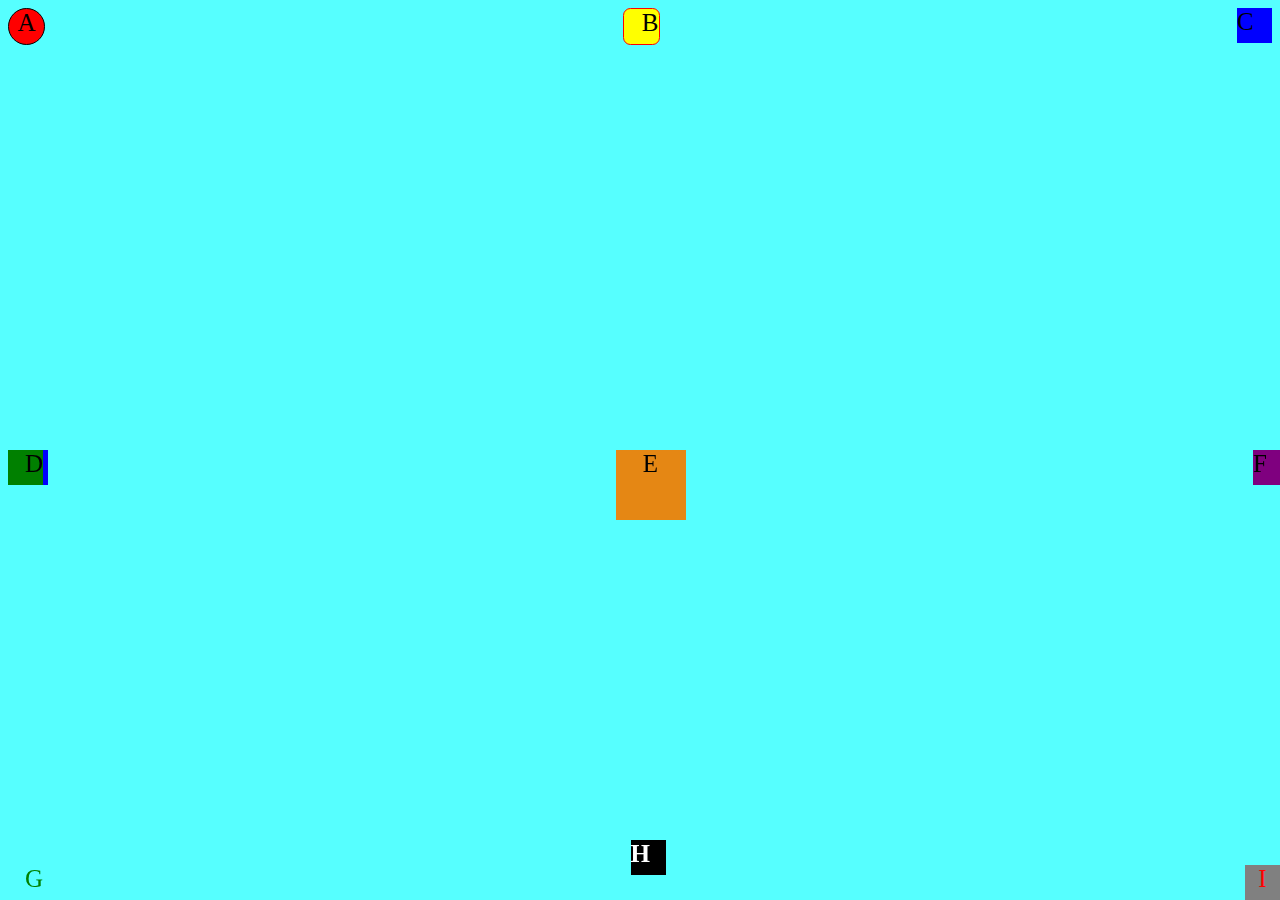
==== CSS/index.html @ 0d9907fc "css practive1" ====
<!DOCTYPE html>
<html>
<head>
	<title>CSS</title>
	<link rel="stylesheet" type="text/css" href="styles/basic.css" />
</head>
<body>
	<div class="flex-container">
		<div class="sub-flex top">
			<div class="A item">A</div>
			<div class="B item">B</div>
			<div class="C item">C</div>
		</div>
		<div class="sub-flex center">
			<div class="D item">D</div>
			<div class="E item">E</div>
			<div class="F item">F</div>
		</div>
		<div class="sub-flex bottom">
			<div class="G item">G</div>
			<div class="H item">H</div>
			<div class="I item">I</div>
		</div>
	</div>
</body>
</html>
---- CSS/styles/basic.css ----
body{
	background-color:#56ffff;
	font-size:25px;
}
.flex-container{
	position: relative;
}
div.sub-flex{
	display:flex;
	flex-wrap:wrap;
	flex-direction:row;
}
.bottom{;
	bottom: 0%;
	position: fixed;
	width: 100%;
	height: 60px;
}
.center{
	/**/
	top: 50%;
  position: fixed;
  width: 100%;
}
div.item{
	flex-direction:column;
}
.A{
	text-align:center;
	width:35px;
	height:35px;
	border-radius:50%;
	border:1px solid black;
	background-color:red;
}
.B{
	margin:0 auto;
	text-align:right;
	width:35px;
	height:35px;
	border-radius:20%;
	border:1px solid red;
	background-color:yellow;
}
.C{
	text-align:left;
	width:35px;
	height:35px;
	background-color:blue;
}
.D{
	text-align:right;
	width:35px;
	height:35px;
	background-color:green;
	border-right:5px solid blue;
}
.E{
	margin:0 auto;
	width:70px;
	height:70px;
	background-color:#e58714;
	text-align: center;
	left: 50%;
}
.F{
	text-align:left;
	width:35px;
	height:35px;
	background-color:#7f007f;
	float: right;
}
.G{
	text-align:right;
	width:35px;
	height:35px;
	color:green;
	position: fixed;
	bottom: 0px;
}
.H{
	margin:0 auto;
	width:35px;
	height:35px;
	color:white;
	font-weight:bold;
	background-color:black;
}
.I{
	text-align: center;
	width:35px;
	height:35px;
	color:red;
	background-color:grey;
	position: fixed;
	bottom: 0px;
	right: 0px;
}
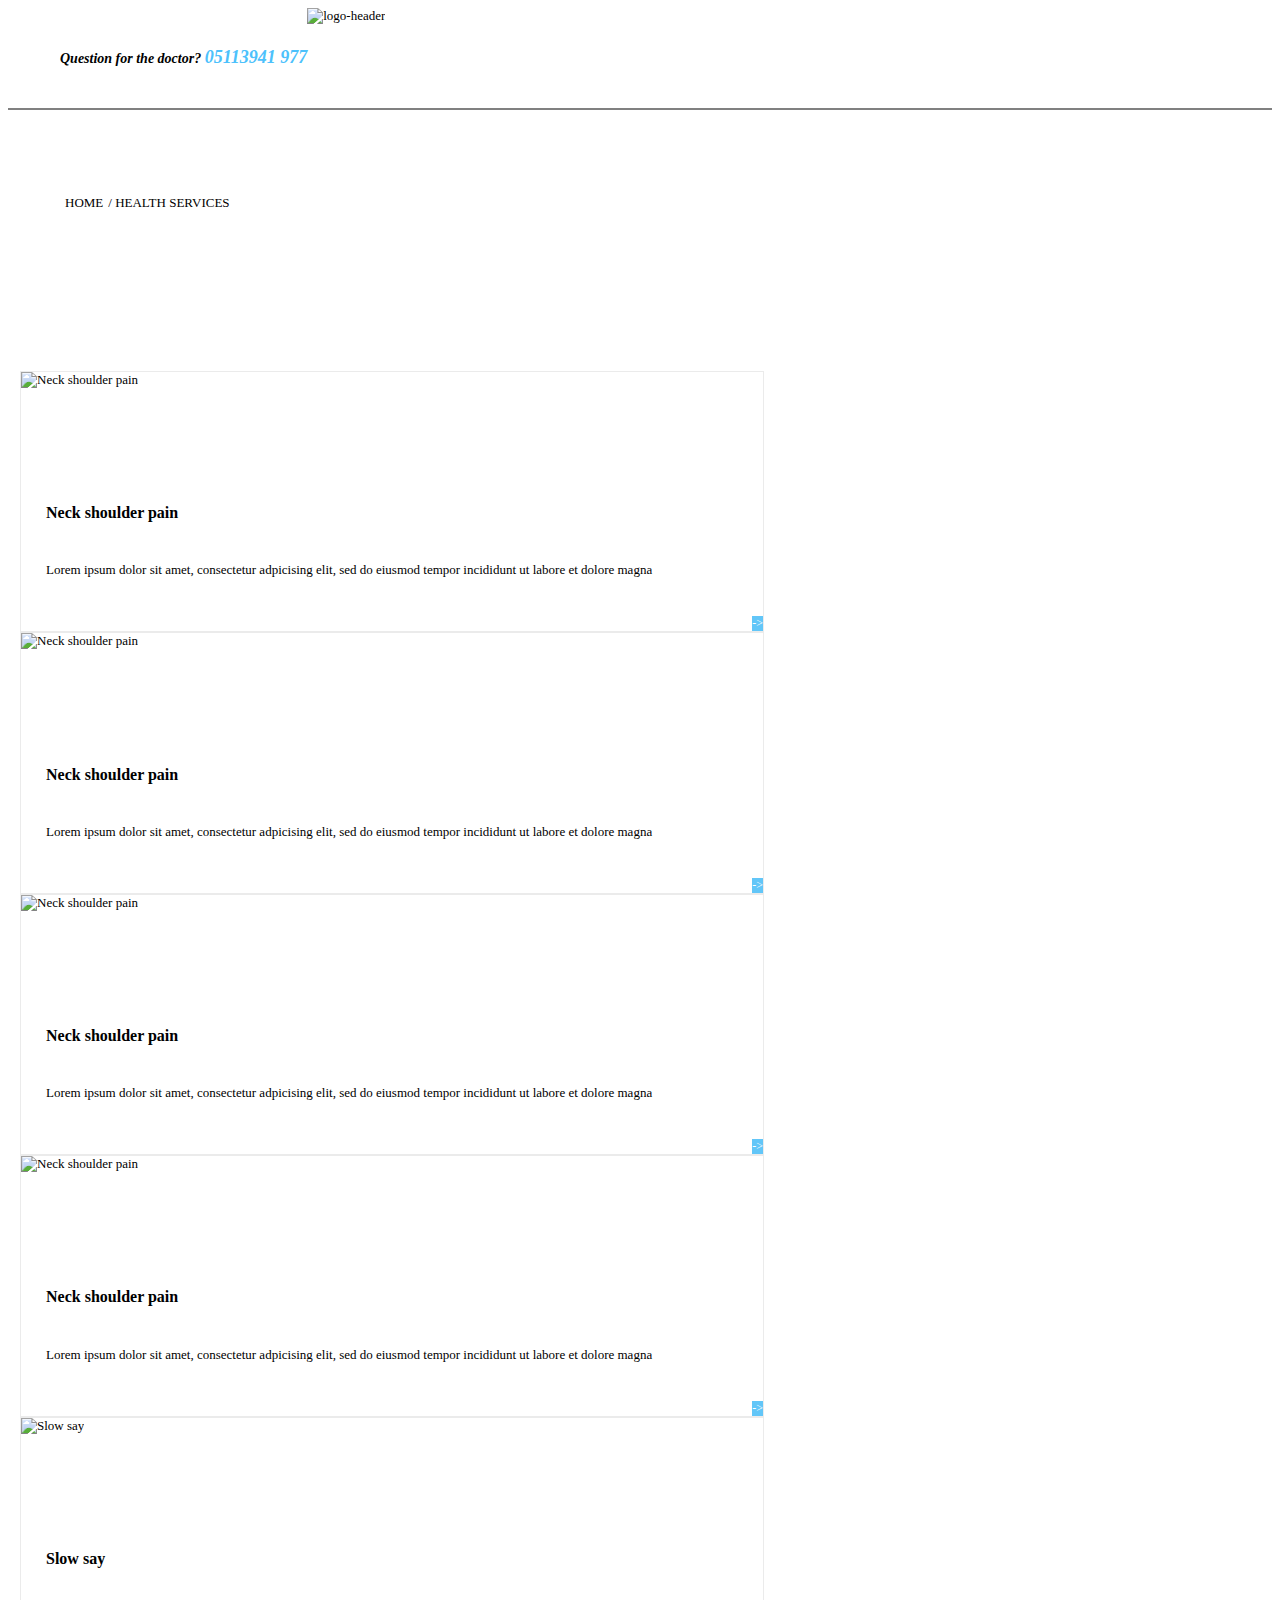
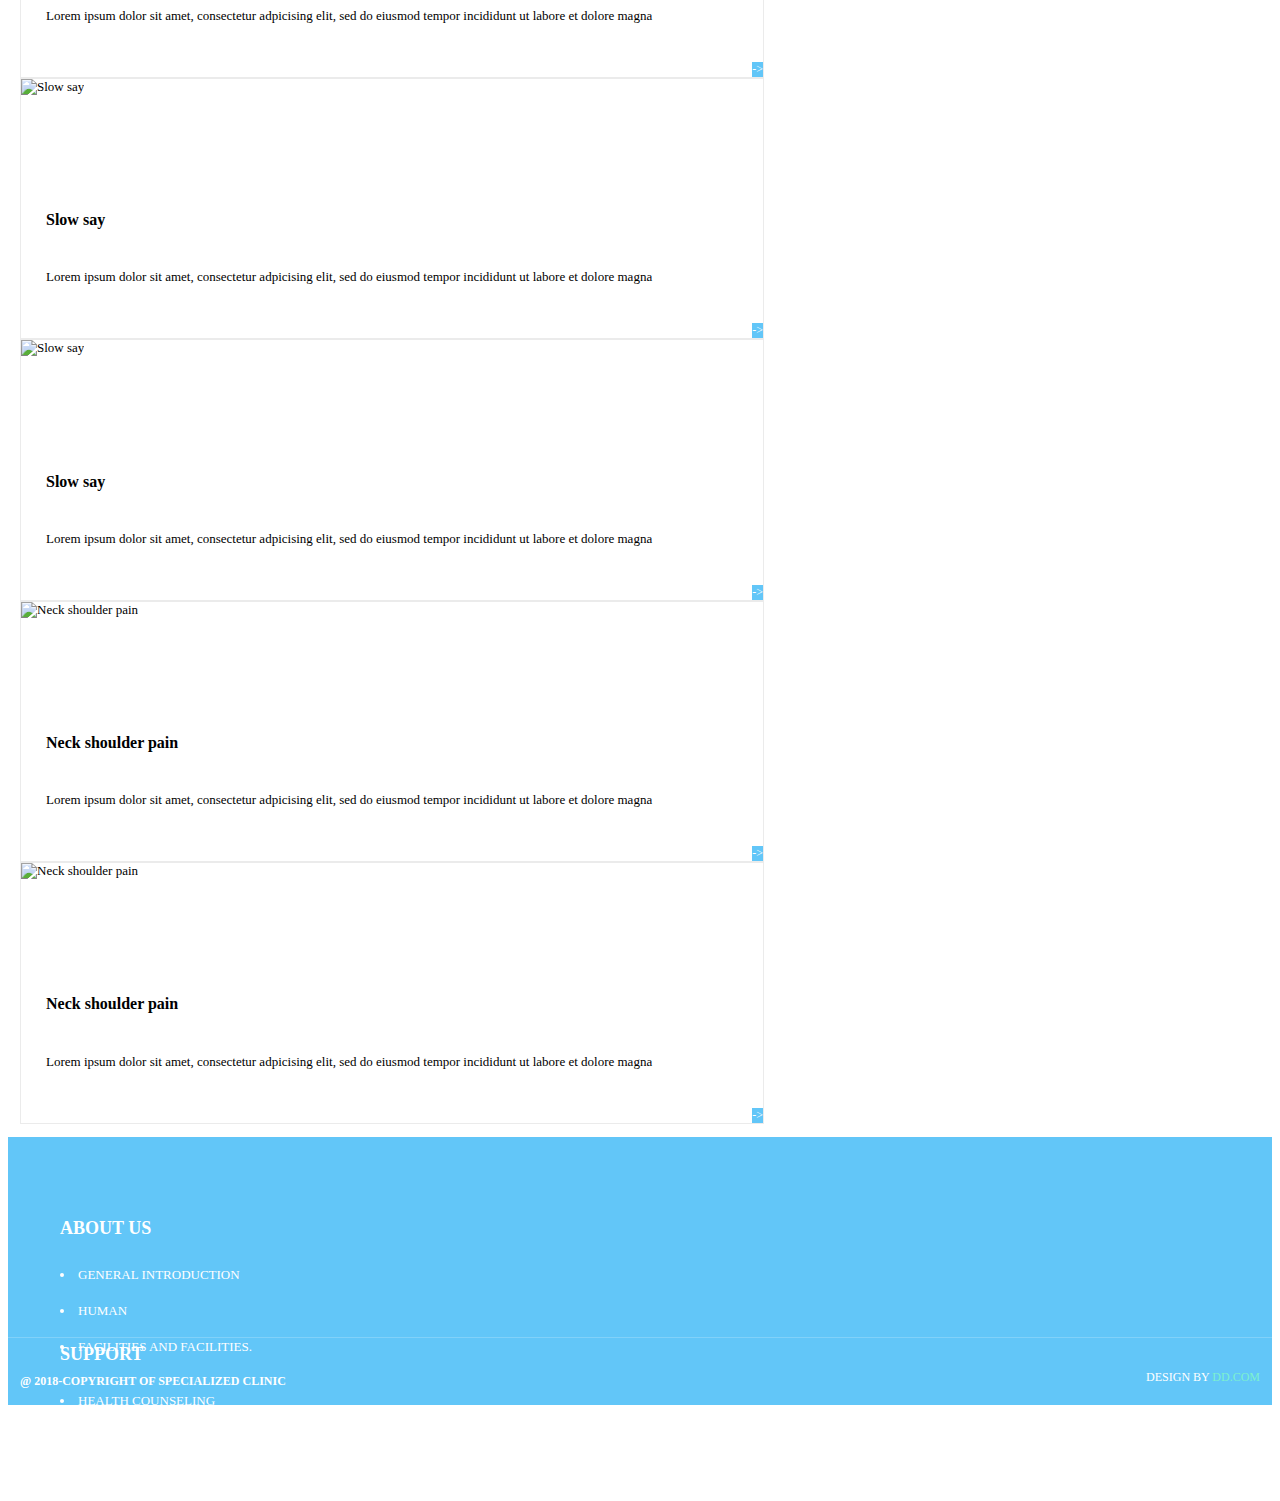
==== commit f5c3b13d: "css_responsive" ====
--- a/CSS/index.html
+++ b/CSS/index.html
@@ -1,26 +1,212 @@
 <!DOCTYPE html>
 <html>
 <head>
-	<title>CSS</title>
-	<link rel="stylesheet" type="text/css" href="styles/basic.css" />
+  <title>Health Care</title>
+  <meta name="viewport" content="width=device-width, initial-scale=1">
+  <link rel="stylesheet" type="text/css" href="styles/reset.css">
+  <link rel="stylesheet" type="text/css" href="styles/style.css">
 </head>
 <body>
-	<div class="flex-container">
-		<div class="sub-flex top">
-			<div class="A item">A</div>
-			<div class="B item">B</div>
-			<div class="C item">C</div>
-		</div>
-		<div class="sub-flex center">
-			<div class="D item">D</div>
-			<div class="E item">E</div>
-			<div class="F item">F</div>
-		</div>
-		<div class="sub-flex bottom">
-			<div class="G item">G</div>
-			<div class="H item">H</div>
-			<div class="I item">I</div>
-		</div>
-	</div>
+  <!-- Start header -->
+  <header class="page-header">
+    <div class="container">
+      <section class="section-logo clearfix">
+        <a href="#">
+          <img src="images/logo-header.png" alt="logo-header">
+        </a>
+        <div class="header-right">
+          <span class="icon-contact"></span>
+          <p>Question for the doctor? <span>05113941 977</span></p>
+        </div>
+      </section>
+    </div>
+    <section class="session-menu clearfix">
+      <div class="container">
+        <ul class="menu-list">
+          <li class="menu-item"><a href="#">Home</a></li>
+          <li class="menu-item"><a href="#">About us</a></li>
+          <li class="menu-item"><a href="#">Health services</a></li>
+          <li class="menu-item"><a href="#">Regular medicine</a></li>
+          <li class="menu-item"><a href="#">Set calendar</a></li>
+          <li class="menu-item no-border"><a href="#">Consult & contact</a></li>
+        </ul>
+        <ul class="social-list">
+          <li class="social-item"><a href="#" title="social-item"><img src="images/icon-fb.png" alt="icon-facebook"></a></li>
+          <li class="social-item"><a href="#" title="social-item"><img src="images/icon-gg.png" alt="icon-google+"></a></li>
+          <li class="social-item"><a href="#" title="social-item"><img src="images/icon-youtube.png" alt="icon-youtube"></a></li>
+        </ul>
+      </div>
+    </section>
+  </header>
+  <main class="page-main">
+    <div class="banner">
+      <div class="container">
+        <ul>
+          <li><a href="#">Home</a></li>
+          <li>/ <span>Health services</span></li>
+        </ul>
+      </div>
+    </div>
+    <div class="container">
+      <section class="page-container clearfix">
+        <aside class="sidebar-left">
+          <ul class="category-list">
+            <li class="category-item">
+              <ul class="title-item clearfix">
+                <li><a href="#">Adults</a></li>
+                <li><span>-</span></li>
+              </ul>
+              <ul class="adults-list">
+                <li class="adults-item "><a href="#">Neck-shoulder-hand pain</a></li>
+                <li class="adults-item"><a href="#">Spinal pain</a></li>
+                <li class="adults-item"><a href="#">Disc herniation</a></li>
+                <li class="adults-item"><a href="#">Knee joint, hip joint</a></li>
+                <li class="adults-item"><a href="#">Footsore,</a></li>
+                <li class="adults-item"><a href="#">Diseases of the muscles</a></li>
+                <li class="adults-item"><a href="#">Peripheral neuropathy</a></li>
+                <li class="adults-item"><a href="#">Sequelae of stroke</a></li>
+                <li class="adults-item"><a href="#">Traumatic sequelae</a></li>
+              </ul>
+            </li>
+            <li class="category-item">
+              <ul class="title-item clearfix">
+                <li><a href="#">Children</a></li>
+                <li><span>+</span></li>
+              </ul>
+            </li>
+          </ul>
+          <div class="form-schedule">
+            <h2>Book schedule</h2>
+            <form action="#" method="post">
+              <input type="text" name="fullname" placeholder="Full Name">
+              <input type="text" name="address" placeholder="Address">
+              <input type="text" name="phone" placeholder="Phone Number">
+              <input type="text" name="time" placeholder="Time">
+              <button type="submit">send</button>
+            </form> 
+          </div> 
+        </aside>
+        <ul class="services-list">
+          <li class="services-item">
+            <a class="wrapper-img" href="#">
+              <img src="images/hinh1.jpg" alt="Neck shoulder pain">
+            </a>
+            <h3><a href="#">Neck shoulder pain</a></h3>
+            <p>Lorem ipsum dolor sit amet, consectetur adpicising elit, sed do eiusmod tempor incididunt ut labore et dolore magna</p>
+            <a href="#"><span class="view-more"></span></a>
+          </li>
+          <li class="services-item">
+            <a class="wrapper-img" href="#">
+              <img src="images/hinh2.jpg" alt="Neck shoulder pain">
+            </a>
+            <h3><a href="#">Neck shoulder pain</a></h3>
+            <p>Lorem ipsum dolor sit amet, consectetur adpicising elit, sed do eiusmod tempor incididunt ut labore et dolore magna</p>
+            <a href="#"><span class="view-more"></span></a>
+          </li>
+          <li class="services-item">
+            <a class="wrapper-img" href="#">
+              <img src="images/hinh3.jpg" alt="Neck shoulder pain">
+            </a>
+            <h3><a href="#">Neck shoulder pain</a></h3>
+            <p>Lorem ipsum dolor sit amet, consectetur adpicising elit, sed do eiusmod tempor incididunt ut labore et dolore magna</p>
+            <a href="#"><span class="view-more"></span></a>
+          </li>
+          <li class="services-item">
+            <a class="wrapper-img" href="#">
+              <img src="images/hinh4.jpg" alt="Neck shoulder pain">
+            </a>
+            <h3><a href="#">Neck shoulder pain</a></h3>
+            <p>Lorem ipsum dolor sit amet, consectetur adpicising elit, sed do eiusmod tempor incididunt ut labore et dolore magna</p>
+            <a href="#"><span class="view-more"></span></a>
+          </li>
+          <li class="services-item">
+            <a class="wrapper-img" href="#">
+              <img src="images/hinh5.jpg" alt="Slow say">
+            </a>
+            <h3><a href="#">Slow say</a></h3>
+            <p>Lorem ipsum dolor sit amet, consectetur adpicising elit, sed do eiusmod tempor incididunt ut labore et dolore magna</p>
+            <a href="#"><span class="view-more"></span></a>
+          </li>
+          <li class="services-item">
+            <a class="wrapper-img" href="#">
+              <img src="images/hinh6.jpg" alt="Slow say">
+            </a>
+            <h3><a href="#">Slow say</a></h3>
+            <p>Lorem ipsum dolor sit amet, consectetur adpicising elit, sed do eiusmod tempor incididunt ut labore et dolore magna</p>
+            <a href="#"><span class="view-more"></span></a>
+          </li>
+          <li class="services-item">
+            <a class="wrapper-img" href="#">
+              <img src="images/hinh7.jpg" alt="Slow say">
+            </a>
+            <h3><a href="#">Slow say</a></h3>
+            <p>Lorem ipsum dolor sit amet, consectetur adpicising elit, sed do eiusmod tempor incididunt ut labore et dolore magna</p>
+            <a href="#"><span class="view-more"></span></a>
+          </li>
+          <li class="services-item">
+            <a class="wrapper-img" href="#">
+              <img src="images/hinh8.jpg" alt="Neck shoulder pain">
+            </a>
+            <h3><a href="#">Neck shoulder pain</a></h3>
+            <p>Lorem ipsum dolor sit amet, consectetur adpicising elit, sed do eiusmod tempor incididunt ut labore et dolore magna</p>
+            <a href="#"><span class="view-more"></span></a>
+          </li>
+          <li class="services-item">
+            <a class="wrapper-img" href="#">
+              <img src="images/hinh9.jpg" alt="Neck shoulder pain">
+            </a>
+            <h3><a href="#">Neck shoulder pain</a></h3>
+            <p>Lorem ipsum dolor sit amet, consectetur adpicising elit, sed do eiusmod tempor incididunt ut labore et dolore magna</p>
+            <a href="#"><span class="view-more"></span></a>
+          </li>
+        </ul> 
+      </section>
+    </div>
+  </main>
+  <footer class="page-footer">
+    <div class="container">
+      <section class="top-footer">
+        <ul class="about-us-list">
+          <h3>About us</h3>
+          <li class="aboutus-item">General introduction</li>
+          <li class="aboutus-item">Human</li>
+          <li class="aboutus-item">Facilities and facilities.</li>
+        </ul>
+        <ul class="support-list">
+          <h3>Support</h3>
+          <li class="support-item">Health counseling</li>
+          <li class="support-item">Regular medicine</li>
+          <li class="support-item">Schedule appointments</li>
+        </ul>
+        <ul class="social-connection-list">
+          <h3>Social connection</h3>
+          <li class="social-connection-item">
+            <a href="#">
+              <img src="images/fb-footer.png" alt="icon-facebook">
+              <span>Facebook</span>
+            </a>
+          </li>
+          <li class="social-connection-item">
+            <a href="#">
+              <img src="images/gg-footer.png" alt="icon-google+">
+              <span>Google+</span>
+            </a>
+          </li>
+          <li class="social-connection-item">
+            <a href="#">
+              <img src="images/yt-footer.png" alt="icon-youtube">
+              <span>Youtube</span>
+            </a>
+          </li>
+        </ul>
+    </section>
+    </div>
+    <div class="bottom-footer">
+      <div class="container">
+        <h4>@ 2018-copyright of specialized clinic</h4>
+        <p>Design by <span>dd.com</span></p>
+      </div>
+    </div>
+  </footer>
 </body>
-</html>+</html>
--- a/CSS/styles/style.css
+++ b/CSS/styles/style.css
@@ -0,0 +1,365 @@
+body {
+  font-size: 13px;
+  /*1rem = 16px*/
+}
+
+.container {
+  width: 1240px;
+  margin: 0 auto;
+}
+.clearfix::after {
+  content: '';
+  display: block;
+  clear: both;
+}
+a {
+  text-decoration: none;
+  color: #000000;
+}
+.page-header {
+  width: 100%;
+}
+.section-logo>a>image{
+  width: 315px;
+}
+.header-right {
+  float: right;
+  margin: auto 0;
+}
+.icon-contact {
+  background-image: url(../images/contact.png);
+  width: 40px;
+  height: 40px;
+  float: left;
+  margin-top: 15px;
+}
+.icon-contact,
+.header-right>p {
+  display: inline-block;
+}
+.header-right>p {
+  font-size: 14px;
+  font-style: italic;
+  font-weight: bold;
+  line-height: 70px;
+}
+.header-right>p>span {
+  font-size: 18px;
+  color: #4cc1fc;
+}
+.session-menu {
+  border: 1px solid grey;
+}
+.menu-list{
+  float: left;
+  display: -webkit-box;
+  line-height: 3.0;
+  width: 87%;
+}
+.menu-item{
+  display: block;
+  text-transform: uppercase;
+  padding: 22px;
+  font-size: 12px;
+  text-align: center;
+  border-right: 1px solid grey;
+}
+.no-border {
+  border: none;
+}
+.menu-item>a:hover {
+  color: #62c6f8;
+}
+.social-list{
+  float: right;
+  display: -webkit-box;
+}
+.social-item{
+  margin-top: 21px;
+}
+/*css main*/
+.banner {
+  width: 100%;
+  height: 160px;
+  background-image: url(../images/banner.png);
+  background-size: cover;
+}
+.banner>div.container>ul {
+  line-height: 160px;
+}
+.banner>div.container>ul>li {
+  text-transform: uppercase;
+  display: inline-block;
+  padding-left: 5px;
+  float: left;
+}
+.page-container {
+  margin-top: 75px;
+}
+.sidebar-left {
+  display: block;
+  float: left;
+  width: 300px;
+}
+.category-list {
+  padding-bottom: 45px;
+}
+.title-item {
+  width: 100%;
+  height: 50px;
+  display: inline-block;
+  background-color: #d9e4e9;
+  font-size: 12px;
+  text-transform: uppercase;
+  box-sizing: border-box;
+  padding: 10px;
+  line-height: 30px;
+  margin-bottom: 22px;
+}
+.title-item>li>a {
+  float: left;
+  font-weight: bold;
+}
+.title-item>li>span {
+  float: right;
+}
+.adults-list {
+  font-size: 12px;
+}
+.adults-list>li {
+  list-style-type: disc;
+  list-style-position: inside;
+  padding: 0 22px 22px;
+}
+.form-schedule {
+  padding: 20px;
+  box-sizing: border-box;
+  background-color: #d9e4e9;
+  text-align: center;
+}
+.form-schedule>h2 {
+  font-size: 18px;
+  text-transform: uppercase;
+  float: left;
+  margin-bottom: 15px;
+}
+.form-schedule>form>input {
+  width: 100%;
+  margin-bottom: 15px;
+  height: 35px;
+  box-sizing: border-box;
+}
+.form-schedule>form>button {
+  font-size: 18px;
+  text-transform: uppercase;
+  background-color: #4bbc56;
+  color: #ffffff;
+  width: 125px;
+  height: 45px;
+}
+.services-list {
+  width: calc(100% - 300px);
+  float: right;
+  display: inline-block;
+}
+.services-item {
+  /*width: calc(100% / 3);*/
+  width: 30%;
+  display: inline-block;
+  margin:0 0 22px 22px;
+  box-sizing: border-box;
+  border: 1px solid #ebebeb;
+  float: left;   
+}
+.services-item>h3>a {
+  font-size: 16px;
+  font-weight: bold;
+  padding-left: 25px;
+}
+.services-item>p {
+  padding: 25px;
+}
+.view-more::after{
+  float: right;
+  content: '->';
+  float: right;
+  font-size: 12px;
+  color: #ffffff;
+  background: #62c6f8;
+}
+.page-footer {
+  display: inline-block;
+  width: 100%;
+  background-color: #62c6f8;
+  text-transform: uppercase;
+}
+.top-footer { 
+  padding: 50px 0;
+  box-sizing: border-box;
+  height: 200px;
+}
+.top-footer>ul {
+  display: inline-grid;
+  width: 33%;
+  height: 100%;
+  color: #ffffff;
+  font-size: 13px;
+}
+.top-footer>ul>li {
+}
+.top-footer>ul>h3 {
+  font-size: 18px;
+  font-weight: bold;
+  padding-bottom: 10px;
+}
+.social-connection-list>li{
+  display: block;
+  width: fit-content;
+  padding-bottom: none;
+}
+.social-connection-list>li>a>span {
+  color: #ffffff;
+  height: 40px;
+  display: inline-block;
+  float: right;
+  padding: 12px;
+  box-sizing: border-box;
+}
+.about-us-list, .support-list {
+  list-style-type: disc;
+  list-style-position: inside;
+}
+.about-us-list>li, .support-list>li {
+  padding-bottom: 20px;
+}
+.bottom-footer{
+  color: #ffffff;
+  border-top: 1px solid #81d1f9;
+  padding: 20px 0;
+  font-size: 12px;
+}
+.bottom-footer>div>h4 {
+  float: left;
+}
+.bottom-footer>div>p {
+  float: right;
+}
+.bottom-footer>div>p>span {
+  color: #7df1cf;
+  font-size: 12px;
+}
+
+.wrapper-img {
+  width: 100%;
+  height: 183px;
+  display: inline-block;
+  overflow: hidden;
+}
+
+/**/
+@media only screen and (min-width: 768px) and (max-width: 1023px) {
+  .container{
+    width: 97%;
+  }
+  .social-list {
+    display: none;
+  }
+  .menu-item {
+    padding: 11px;
+  }
+  .services-list {
+    width: 70%;
+  }
+  .services-item{
+    width: 48%;
+    margin: 0 0px 20px 10px;
+  }
+  .sidebar-left {
+    width: 30%;
+  }
+  .wrapper-img {
+    width: 248px;
+    height: 125px;
+  }
+}
+@media only screen and (min-width: 600px) and (max-width: 767px) {
+  .container{
+    width: 97%;
+  }
+  .header-right {
+    float: left;
+  }
+  .menu-list {
+    width: 76%;
+  }
+  .social-list, .social-item {
+    display: inline-block;
+  }
+  .menu-item {
+    padding: 11px;
+    border-right: 1px solid grey;
+    border-top: 1px solid grey;
+    display: inline-block;
+  }
+  .services-list {
+    width: 60%;
+  }
+  .services-item{
+    width: 72%;
+    height: 260px;
+    margin-left: 40px;
+  }
+  .sidebar-left {
+    width: 40%;
+  }
+  .wrapper-img {
+    width: 248px;
+    height: 125px;
+  }
+  .social-connection-list{
+    display: none !important;
+  }
+}
+@media only screen and (max-width: 599px) {
+  .container{
+    width: 97%;
+  }
+  }
+  .header-right {
+    float: left;
+  }
+  .menu-list {
+    display: none;
+  }
+  .social-list, .social-item, .sidebar-left {
+    display: none;
+  }
+
+  .menu-item {
+    padding: 11px;
+    border-right: 1px solid grey;
+    border-top: 1px solid grey;
+    display: inline-block;
+  }
+  .services-list {
+    width: 100%;
+    display: block;
+  }
+  .services-item{
+    width: 60%;
+    margin: 0 auto;
+  }
+  .sidebar-left {
+    width: 40%;
+  }
+  .wrapper-img {
+    width: 200px;
+    height: 113px;
+  }
+  .social-connection-list{
+    display: none !important;
+  }
+  .top-footer>ul {
+      width: 49%;
+  }
+}
